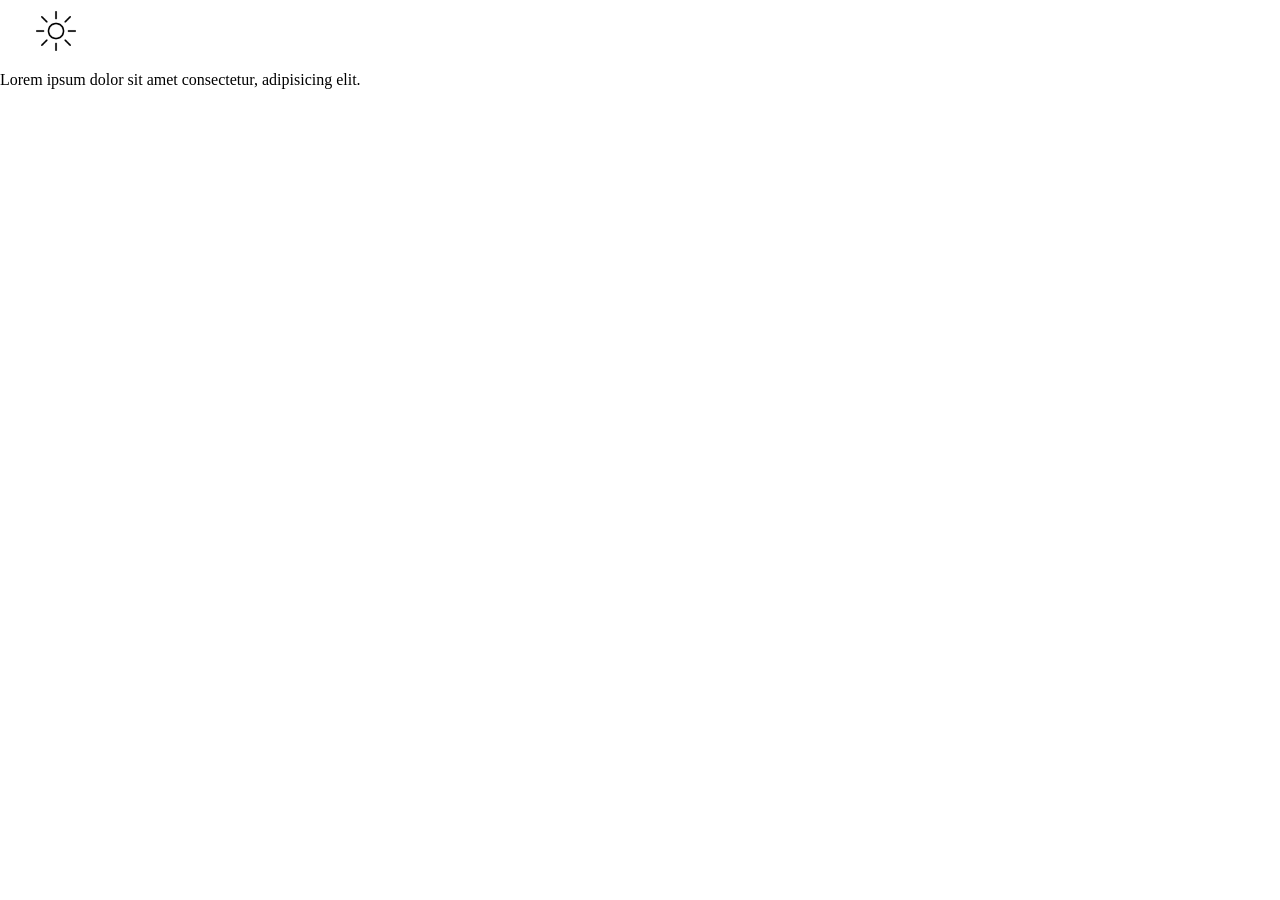
==== Ferramenta troca de tema/vtt.html @ f1f93075 "nomes resolvidos" ====
<!DOCTYPE html>
<html lang="en">
<head>
    <meta charset="UTF-8">
    <meta name="viewport" content="width=device-width, initial-scale=1.0">
    <title>Document</title>
    <script src="script.js"></script>
    <link rel="stylesheet" href="style.css">
</head>
<body>
    <header id="12"> <button id="14" onclick="alterar()"><img id="foto" src="fotos.img/brilho.png" alt=""></button></header>
 
    <p id="paragrafo">Lorem ipsum dolor sit amet consectetur, adipisicing elit. 
      </p>
        


</body>
</html>
---- Ferramenta troca de tema/style.css ----
body{
    margin: 0px;
}
img {
    height: 40px;
    width: 40px;
    margin-top: 10px;
    margin-left: 30px;
}

footer{
    
    height: 60px;
}

button{
    border:0px;
    background-color: white;
}
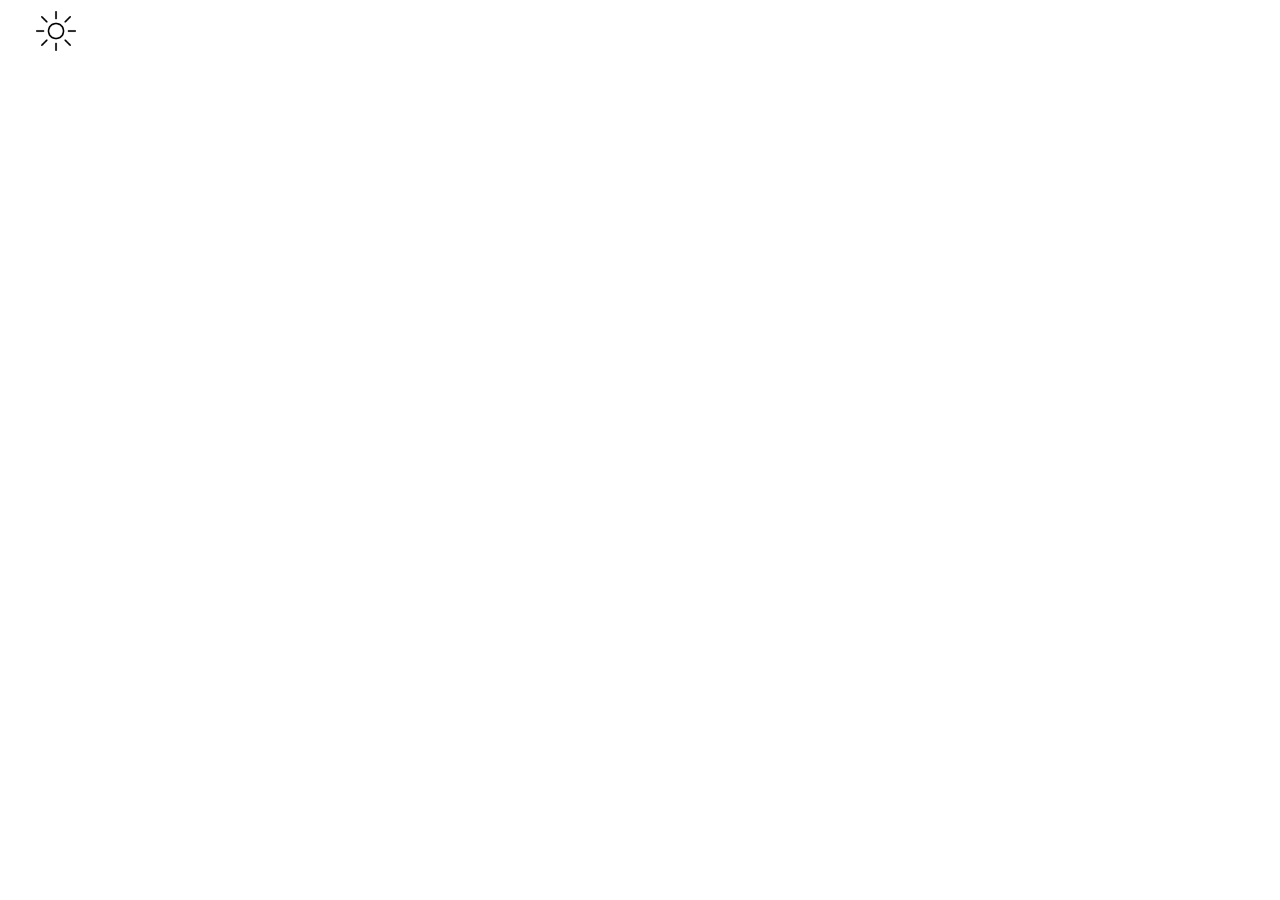
==== commit 600b019b: "rslt" ====
--- a/Ferramenta troca de tema/vtt.html
+++ b/Ferramenta troca de tema/vtt.html
@@ -9,11 +9,5 @@
 </head>
 <body>
     <header id="12"> <button id="14" onclick="alterar()"><img id="foto" src="fotos.img/brilho.png" alt=""></button></header>
- 
-    <p id="paragrafo">Lorem ipsum dolor sit amet consectetur, adipisicing elit. 
-      </p>
-        
-
-
 </body>
 </html>
